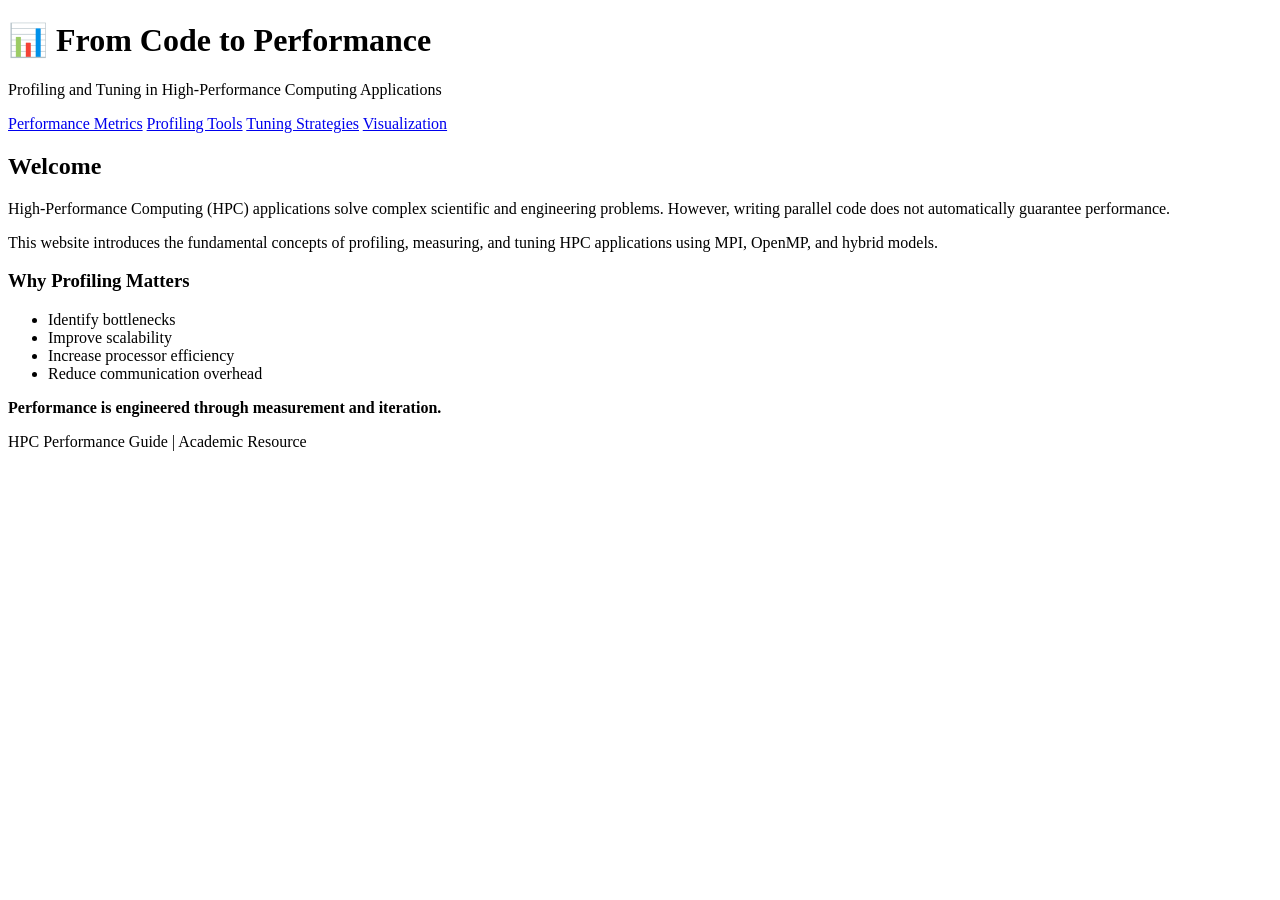
==== index.html/index.html @ 4c2d7b2b "Create index.html for HPC Performance Profiling This HTML file serves as a foundational webpage for " ====
<!DOCTYPE html>
<html lang="en">
<head>
    <meta charset="UTF-8">
    <title>HPC Performance Profiling & Tuning</title>
    <link rel="stylesheet" href="style.css">
</head>
<body>

<header>
    <h1>📊 From Code to Performance</h1>
    <p>Profiling and Tuning in High-Performance Computing Applications</p>
</header>

<nav>
    <a href="metrics.html">Performance Metrics</a>
    <a href="tools.html">Profiling Tools</a>
    <a href="tuning.html">Tuning Strategies</a>
    <a href="visualization.html">Visualization</a>
</nav>

<section>
    <h2>Welcome</h2>
    <p>
        High-Performance Computing (HPC) applications solve complex scientific
        and engineering problems. However, writing parallel code does not
        automatically guarantee performance.
    </p>

    <p>
        This website introduces the fundamental concepts of profiling,
        measuring, and tuning HPC applications using MPI, OpenMP, and hybrid models.
    </p>

    <h3>Why Profiling Matters</h3>
    <ul>
        <li>Identify bottlenecks</li>
        <li>Improve scalability</li>
        <li>Increase processor efficiency</li>
        <li>Reduce communication overhead</li>
    </ul>

    <p><strong>Performance is engineered through measurement and iteration.</strong></p>
</section>

<footer>
    <p>HPC Performance Guide | Academic Resource</p>
</footer>

</body>
</html>
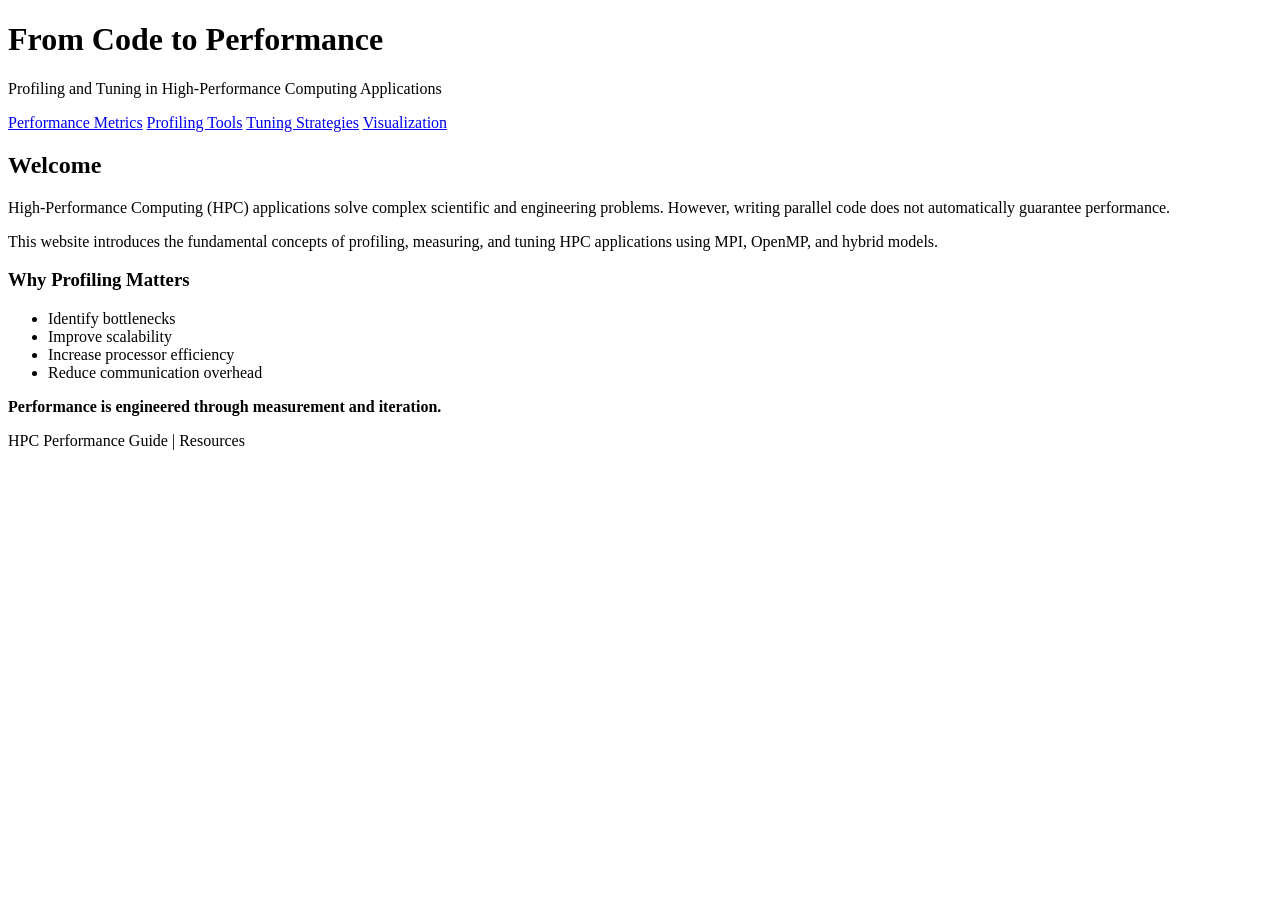
==== commit 5c4ed960: "Change title and footer in index.html Updated the title and footer text in index.html." ====
--- a/index.html/index.html
+++ b/index.html/index.html
@@ -2,13 +2,13 @@
 <html lang="en">
 <head>
     <meta charset="UTF-8">
-    <title>HPC Performance Profiling & Tuning</title>
+    <title>Scientific Computing Online Toolkit</title>
     <link rel="stylesheet" href="style.css">
 </head>
 <body>
 
 <header>
-    <h1>📊 From Code to Performance</h1>
+    <h1>From Code to Performance</h1>
     <p>Profiling and Tuning in High-Performance Computing Applications</p>
 </header>
 
@@ -44,8 +44,9 @@
 </section>
 
 <footer>
-    <p>HPC Performance Guide | Academic Resource</p>
+    <p>HPC Performance Guide | Resources</p>
 </footer>
 
 </body>
 </html>
+
